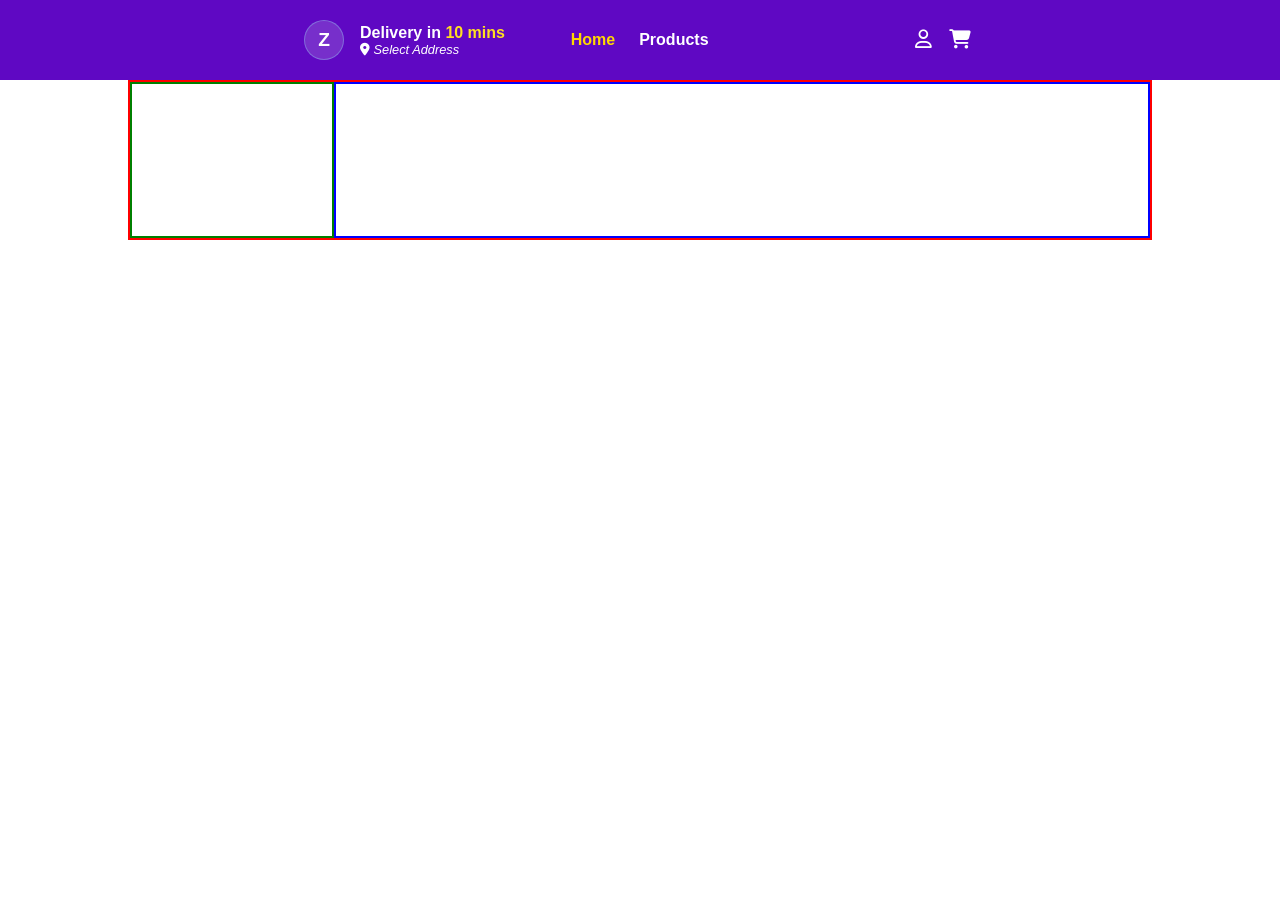
==== Category.html @ d7718a13 "Added category page" ====
<!DOCTYPE html>
<html lang="en">

<head>
  <meta charset="UTF-8">
  <meta name="viewport" content="width=device-width, initial-scale=1.0">
  <title>Products</title>
  <link rel="stylesheet" href="Category.css">
  <link rel="shortcut icon" href="./resources/zepto-logo-app-icon.webp" type="image/x-icon">
  <link rel="stylesheet" href="https://cdnjs.cloudflare.com/ajax/libs/font-awesome/6.7.2/css/all.min.css"
    integrity="sha512-Evv84Mr4kqVGRNSgIGL/F/aIDqQb7xQ2vcrdIwxfjThSH8CSR7PBEakCr51Ck+w+/U6swU2Im1vVX0SVk9ABhg=="
    crossorigin="anonymous" referrerpolicy="no-referrer" />
</head>

<!--! NAV BAR -->
<nav>
  <section id="nav1">
    <aside id="logo-address">
      <div id="logo">
        Z
      </div>
      <div id="address">
        <p>Delivery in <span>10 mins</span></p>
        <p id="location"><i class="fa-solid fa-location-dot"></i> Select Address</p>
      </div>
    </aside>
    <aside id="links">
      <a href="#" style="color: gold;">Home</a>
      <a href="./Products.html">Products</a>
    </aside>
    <aside id="user-cart">
      <i class="fa-regular fa-user"></i>
      <i class="fa-solid fa-cart-shopping"></i>
    </aside>
  </section>
</nav>

<!--! HEADER -->
<section id="header">
  <div id="logo-image"></div>
  <div id="description"></div>
</section>

<script src="./Category.js"></script>

<body>

</body>

</html>
---- Category.css ----
* {
  margin: 0;
  box-sizing: border-box;
  font-family: "Poppins", sans-serif;
}

/*!  NAV BAR */
nav {
  height: 5rem;
  width: 100%;
  padding: 0rem 18rem;
  background-color: rgb(95, 8, 195);
  display: flex;
  flex-direction: column;
  justify-content: center;
  position: sticky;
  top: 0;
  z-index: 1;
}
#nav1 {
  flex-basis: 50%;
  display: flex;
}

#logo-address {
  flex-basis: 33.3%;
  display: flex;
  justify-content: flex-start;
  align-items: center;
}

#logo {
  border: 1px solid rgba(155, 255, 255, 0.293);
  height: 40px;
  width: 40px;
  display: flex;
  justify-content: center;
  align-items: center;
  border-radius: 50%;
  font-size: 1.2rem;
  color: #fff;
  margin: 0px 1rem;
  font-weight: 600;
  background-color: rgba(226, 223, 235, 0.186);
}

#address {
  color: #fff;
  font-weight: 600;
}
#address > p:first-child > span {
  color: rgb(256, 223, 32);
}

#location {
  color: #fff;
  font-size: 0.8rem;
  font-style: italic;
  font-weight: 400;
  cursor: pointer;
}

#links {
  flex-basis: 33.3%;
  display: flex;
  justify-content: center;
  align-items: center;
  gap: 1.5rem;
}
#links > a {
  text-decoration-line: none;
  color: #fff;
  font-weight: 600;
}

#user-cart {
  flex-basis: 33.3%;
  display: flex;
  justify-content: flex-end;
  align-items: center;
  gap: 1.1rem;
  color: #fff;
  font-size: 1.2rem;
  position: relative;
  right: 20px;
}

/*! Header */
#header {
  height: 10rem;
  width: 80%;
  margin: 0rem auto;
  border: 2px solid red;
  display: flex;
}

#logo-image {
  flex-basis: 20%;
  border: 2px solid green;
}

#description {
  flex-basis: 80%;
  border: 2px solid blue;
}
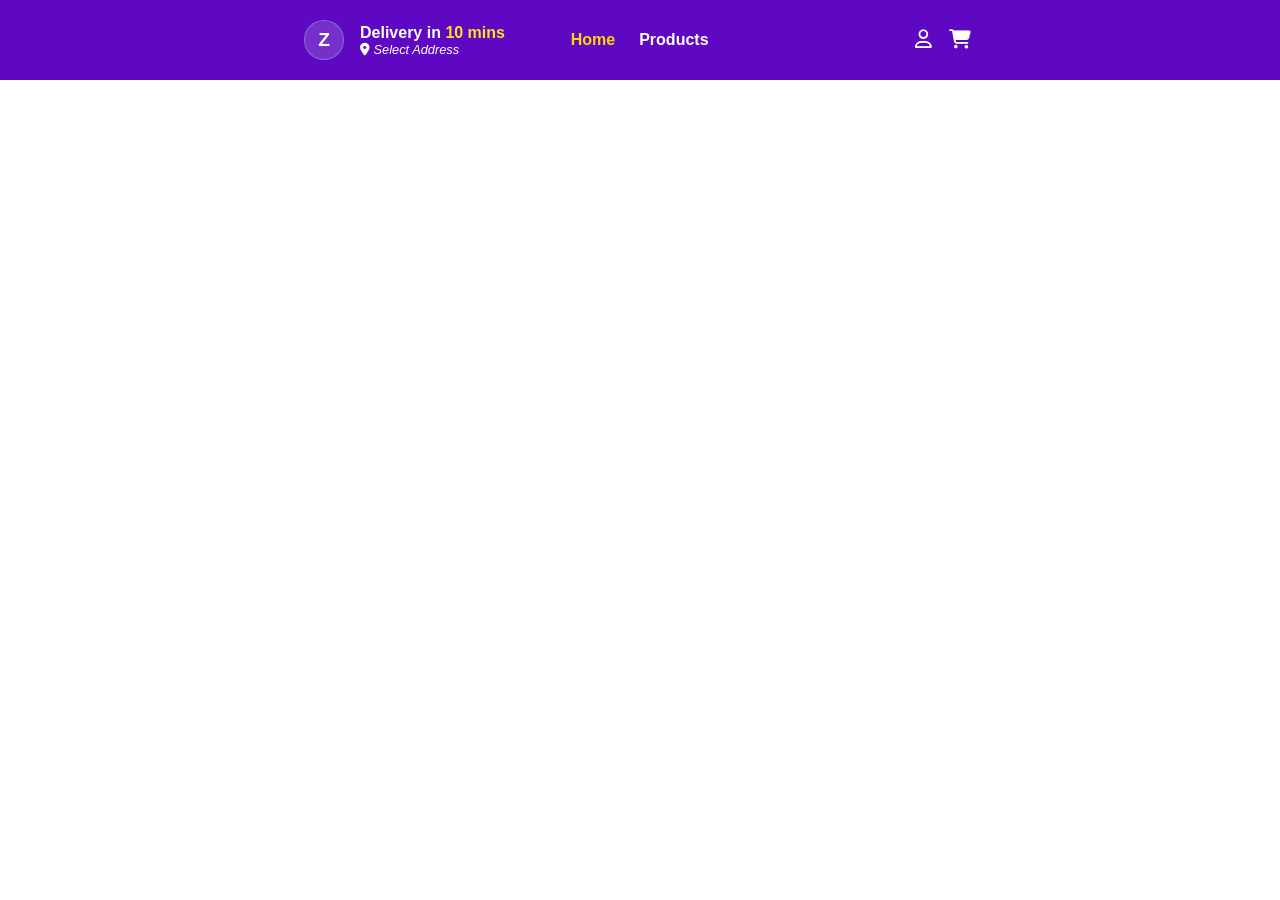
==== commit 156f1742: "Added categories page" ====
--- a/Category.html
+++ b/Category.html
@@ -36,10 +36,10 @@
 </nav>
 
 <!--! HEADER -->
-<section id="header">
-  <div id="logo-image"></div>
-  <div id="description"></div>
-</section>
+<header>
+  <aside id="header-one"></aside>
+  <aside id="header-two"></aside>
+</header>
 
 <script src="./Category.js"></script>
 
--- a/Category.css
+++ b/Category.css
@@ -86,20 +86,35 @@
 }
 
 /*! Header */
-#header {
-  height: 10rem;
+header {
+  height: 7rem;
   width: 80%;
   margin: 0rem auto;
-  border: 2px solid red;
+  /* border: 2px solid red; */
   display: flex;
 }
 
-#logo-image {
-  flex-basis: 20%;
-  border: 2px solid green;
+#header-one {
+  flex-basis: 10%;
+  /* border: 2px solid green; */
+  justify-content: center;
+  align-items: center;
 }
 
-#description {
-  flex-basis: 80%;
-  border: 2px solid blue;
+#header-two {
+  flex-basis: 90%;
+  /* border: 2px solid blue; */
+  display: flex;
+  flex-direction: column;
+  justify-content: center;
+  gap: 0.2rem;
 }
+
+#header-two>h2{
+  font-size: 1.2rem;
+  text-transform: capitalize;
+}
+
+#header-two>p{
+  font-size: 0.8rem;
+}
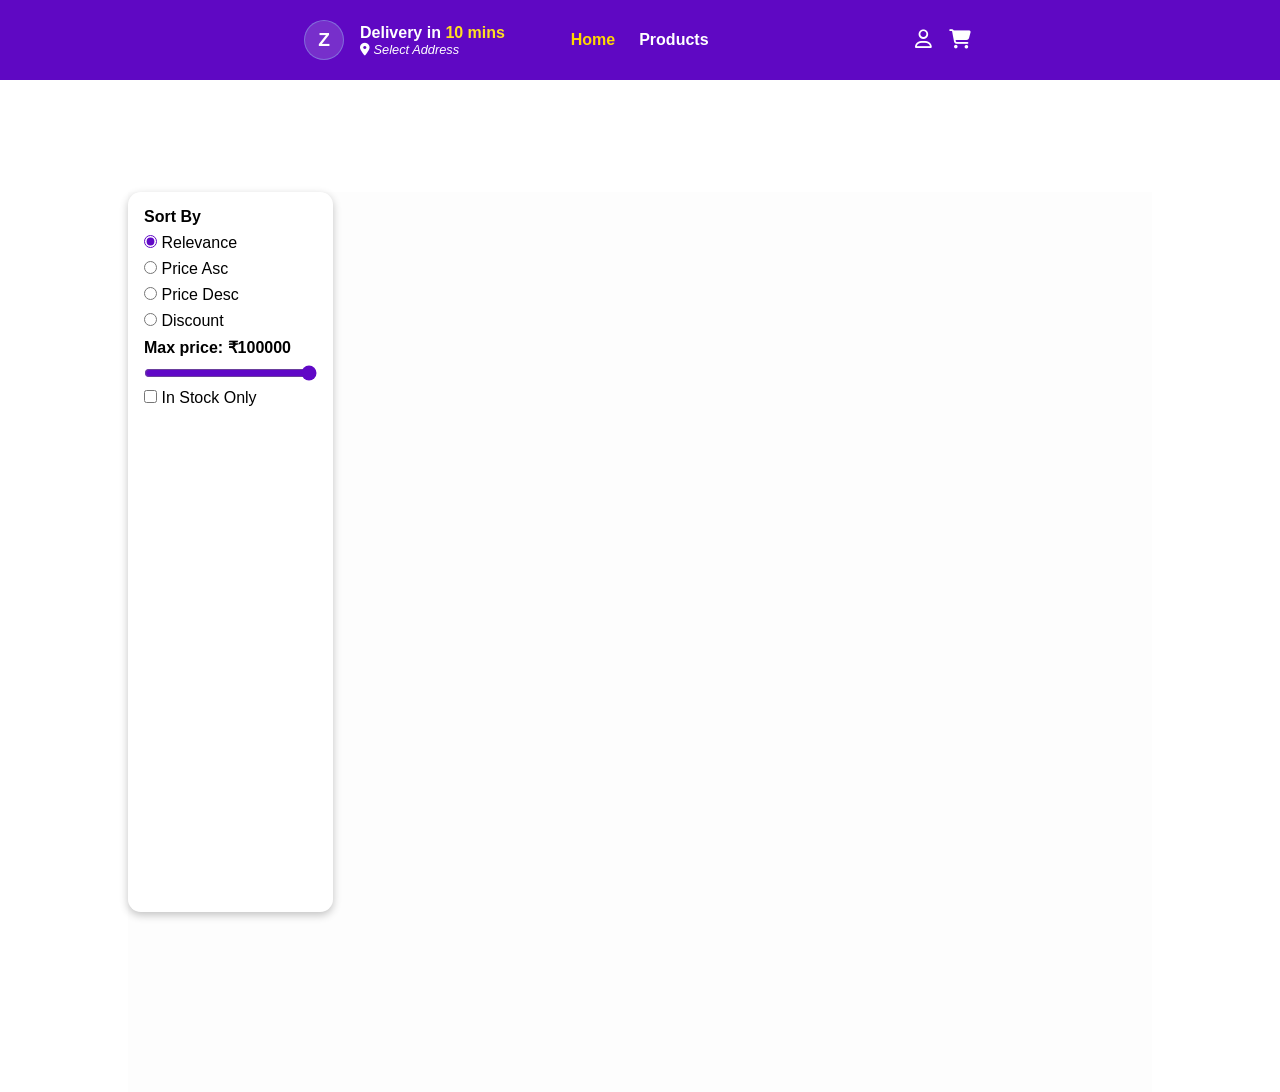
==== commit e5d3f1dc: "Added product cards" ====
--- a/Category.html
+++ b/Category.html
@@ -41,6 +41,38 @@
   <aside id="header-two"></aside>
 </header>
 
+<!--! CATEGORY ITEMS -->
+<section id="category-items">
+  <aside id="sidebar-one">
+    <h3>Sort By</h3>
+    <div class="radio-group">
+      <input type="radio" name="sort" id="relevance" value="Relevance" checked>
+      <label for="relevance">Relevance</label>
+    </div>
+    <div class="radio-group">
+      <input type="radio" name="sort" id="priceAsc" value="Price Asc">
+      <label for="priceAsc">Price Asc</label>
+    </div>
+    <div class="radio-group">
+      <input type="radio" name="sort" id="priceDesc" value="Price Desc">
+      <label for="priceDesc">Price Desc</label>
+    </div>
+    <div class="radio-group">
+      <input type="radio" name="sort" id="discount" value="Discount">
+      <label for="discount">Discount</label>
+    </div>
+    <h3>Max price: ₹100000</h3>
+    <input type="range" name="max-price" id="max-price" min="0" max="100000" value="100000">
+
+    <div class="checkbox-group">
+      <input type="checkbox" name="In-stock" id="inStock" value="In Stock Only">
+      <label for="inStock">In Stock Only</label>
+    </div>
+  </aside>
+  <aside id="sidebar-two">
+  </aside>
+</section>
+
 <script src="./Category.js"></script>
 
 <body>
--- a/Category.css
+++ b/Category.css
@@ -110,11 +110,155 @@
   gap: 0.2rem;
 }
 
-#header-two>h2{
+#header-two > h2 {
   font-size: 1.2rem;
   text-transform: capitalize;
 }
 
-#header-two>p{
-  font-size: 0.8rem;
-}+#header-two > p {
+  font-size: 0.8rem;
+}
+
+/*! Category Items */
+#category-items {
+  min-height: 100vh;
+  width: 80%;
+  margin: 0rem auto;
+  background-color: rgb(253, 253, 253);
+  display: flex;
+}
+#sidebar-one {
+  flex-basis: 20%;
+  /* border: 2px solid black; */
+  display: flex;
+  flex-direction: column;
+  padding: 1rem;
+  gap: 0.5rem;
+  border-radius: 0.8rem;
+  background-color: #fff;
+  box-shadow: rgba(0, 0, 0, 0.24) 0px 3px 8px;
+  max-height: 80vh;
+  position: sticky;
+  top: 100px;
+}
+#sidebar-one > h3 {
+  font-size: 1rem;
+  font-weight: 600;
+}
+
+input {
+  accent-color: rgb(96, 8, 198);
+}
+
+#sidebar-two {
+  flex-basis: 80%;
+  display: grid;
+  grid-template-columns: repeat(3, 1fr);
+}
+
+.product-cards {
+  height: 20rem;
+  width: 15rem;
+  border-radius: 10px;
+  background-color: #fff;
+  box-shadow: rgba(0, 0, 0, 0.24) 0px 3px 8px;
+  margin: 0 2rem 1.5rem;
+}
+
+.product-card-one {
+  height: 50%;
+  background-color: #efefef;
+  display: flex;
+  align-items: center;
+  justify-content: center;
+  position: relative;
+}
+
+.product-card-one > .discount-percentage {
+  position: absolute;
+  top: 10px;
+  left: 10px;
+  padding: 0.2rem 0.5rem;
+  background-color: rgb(96, 8, 198);
+  color: white;
+  font-size: 0.7rem;
+  font-weight: 700;
+  border-radius: 5px;
+}
+.product-card-one > img {
+  height: 50%;
+  width: 50%;
+  object-fit: cover;
+  border-radius: 5px;
+}
+.product-card-one > .wishlist {
+  height: 2rem;
+  width: 2rem;
+  display: flex;
+  justify-content: center;
+  align-items: center;
+  border-radius: 50%;
+  background-color: #fff;
+  box-shadow: rgba(0, 0, 0, 0.24) 0px 3px 8px;
+  position: absolute;
+  top: 10px;
+  right: 10px;
+}
+
+.product-card-two {
+  display: flex;
+  flex-direction: column;
+  padding: 0 1rem;
+}
+.delivery-time {
+  width: 40%;
+  font-size: 0.8rem;
+  border-radius: 5px;
+  background-color: #efefef;
+  box-shadow: rgba(0, 0, 0, 0.099) 0px 3px 8px;
+  margin: 0.5rem 0px;
+}
+.product-title {
+  font-weight: 600;
+  font-size: 1rem;
+}
+.product-brand {
+  font-weight: 500;
+  font-size: 0.8rem;
+}
+.product-price {
+  display: flex;
+  /* border: 2px solid red; */
+  justify-content: space-between;
+  position: relative;
+  margin: 0.3rem 0px;
+}
+.discount-price {
+  font-size: 1rem;
+  font-weight: 600;
+}
+.actual-price {
+  font-size: 0.8rem;
+  position: absolute;
+  bottom: -10px;
+  text-decoration-line: line-through;
+  color: #595959;
+}
+.addBtn {
+  border-radius: 17px;
+  padding: 4px 0.8rem;
+  border: 1px solid rgb(96, 8, 198);
+  background-color: #efefef;
+  color: rgb(96, 8, 198);
+  font-weight: 600;
+}
+.addBtn:hover {
+  background-color: rgb(96, 8, 198);
+  color: #efefef;
+}
+.ratings {
+  /* border: 2px solid red; */
+  margin-top: 0.4rem;
+  font-size: 1rem;
+  font-weight: 500;
+}
